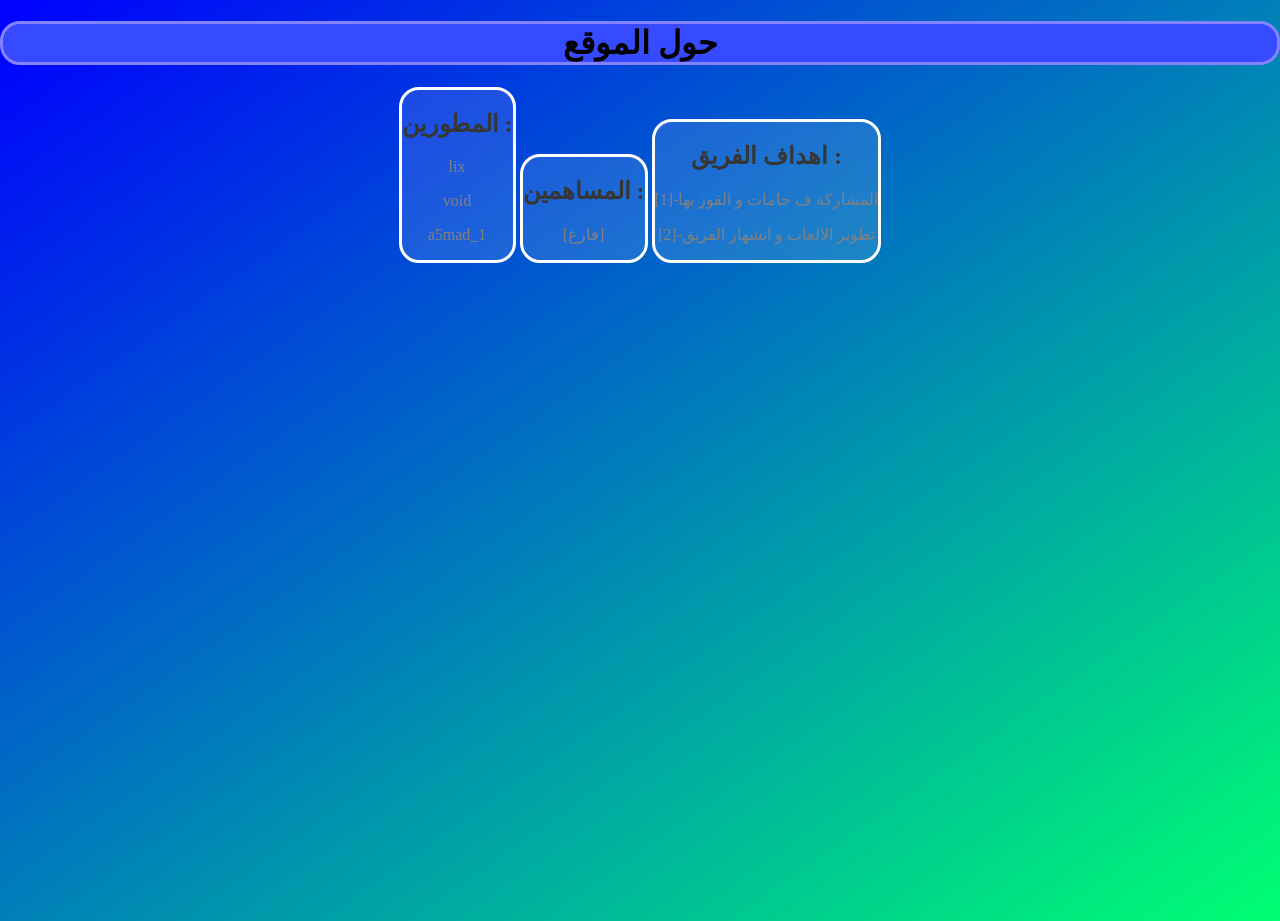
==== about.html @ 28dd6324 "update pages and style" ====
<!DOCTYPE html>
<html lang="en">
<head>
    <meta charset="UTF-8">
    <meta name="viewport" content="width=device-width, initial-scale=1.0">
    <title>Tomato Team | حول الموقع</title>

    <link rel="stylesheet" href="style.css">
</head>
<body>
    <h1>حول الموقع</h1>

    <div class="cart">
        <h2>المطورين :</h2>

        <p>lix</p>
        <p>void</p>
        <p>a5mad_1</p>
    </div>
    <div class="cart">
        <h2>المساهمين :</h2>

        <p>[فارغ]</p>
    </div>
    <div class="cart">
        <h2>اهداف الفريق : </h2>

        <p>[1]-المشاركة ف جامات و الفوز بها</p>
        <p>[2]-تطوير الالعاب و انشهار الفريق</p>
    </div>
</body>
</html>
---- style.css ----
body, html {
    background: linear-gradient(to top left, rgb(0, 255, 115), blue);
    margin: 0;
    min-height: 100vh;
    text-align: center;
}

h1 {
    border: solid rgb(131, 131, 255);
    border-radius: 20px;
    background-color: rgb(54, 74, 255);
}

p {
    color: gray;
}

.cart {
    background-color: rgba(255, 255, 255, 0.11);
    border: solid white;
    border-radius: 20px;
    color: rgb(54, 54, 54);
    display: inline-block;
}

.navbar {
    border: solid black;
    border-radius: 20px;
    align-items: center;
}
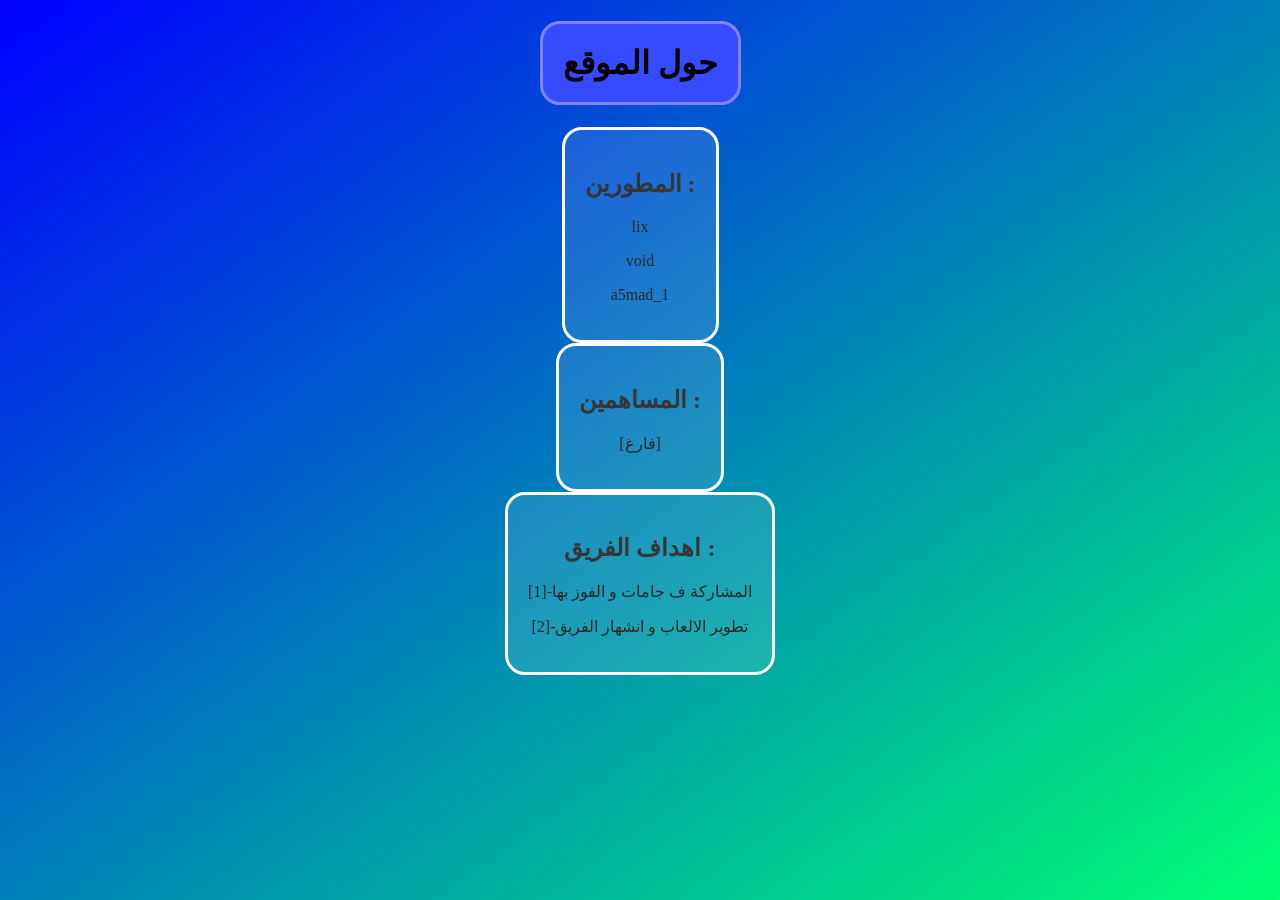
==== commit d634a6a2: "u" ====
--- a/about.html
+++ b/about.html
@@ -10,6 +10,7 @@
 <body>
     <h1>حول الموقع</h1>
 
+    <br>
     <div class="cart">
         <h2>المطورين :</h2>
 
@@ -17,11 +18,13 @@
         <p>void</p>
         <p>a5mad_1</p>
     </div>
+    <br>
     <div class="cart">
         <h2>المساهمين :</h2>
 
         <p>[فارغ]</p>
     </div>
+    <br>
     <div class="cart">
         <h2>اهداف الفريق : </h2>
 
--- a/style.css
+++ b/style.css
@@ -9,10 +9,12 @@
     border: solid rgb(131, 131, 255);
     border-radius: 20px;
     background-color: rgb(54, 74, 255);
+    display: inline-block;
+    padding: 20px;
 }
 
 p {
-    color: gray;
+    color: rgb(41, 41, 41);
 }
 
 .cart {
@@ -21,10 +23,12 @@
     border-radius: 20px;
     color: rgb(54, 54, 54);
     display: inline-block;
+    padding: 20px;
 }
 
 .navbar {
     border: solid black;
     border-radius: 20px;
     align-items: center;
+    color: black;
 }
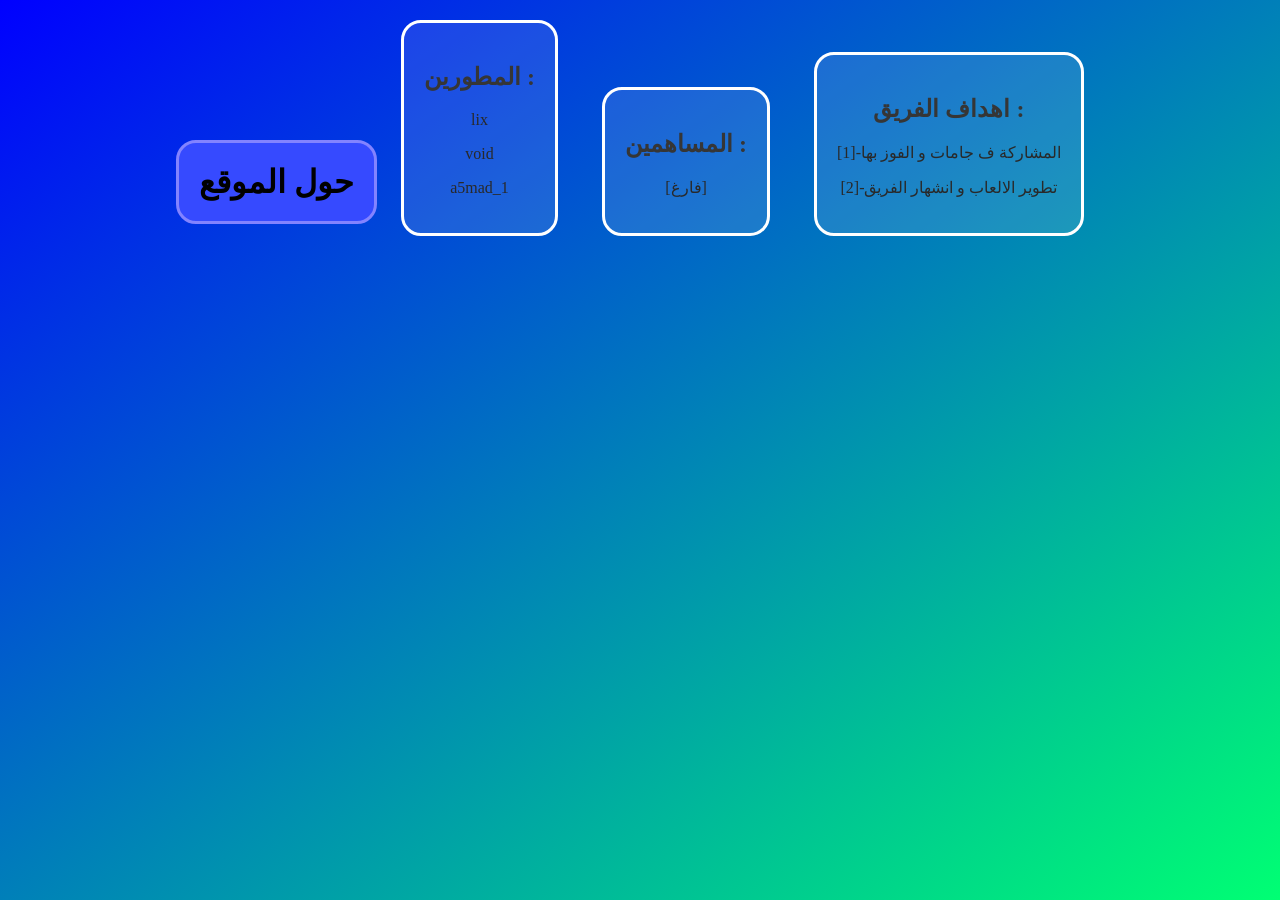
==== commit 771f960d: "u" ====
--- a/about.html
+++ b/about.html
@@ -10,7 +10,6 @@
 <body>
     <h1>حول الموقع</h1>
 
-    <br>
     <div class="cart">
         <h2>المطورين :</h2>
 
@@ -18,13 +17,13 @@
         <p>void</p>
         <p>a5mad_1</p>
     </div>
-    <br>
+
     <div class="cart">
         <h2>المساهمين :</h2>
 
         <p>[فارغ]</p>
     </div>
-    <br>
+
     <div class="cart">
         <h2>اهداف الفريق : </h2>
 
--- a/style.css
+++ b/style.css
@@ -24,6 +24,7 @@
     color: rgb(54, 54, 54);
     display: inline-block;
     padding: 20px;
+    margin: 20px;
 }
 
 .navbar {
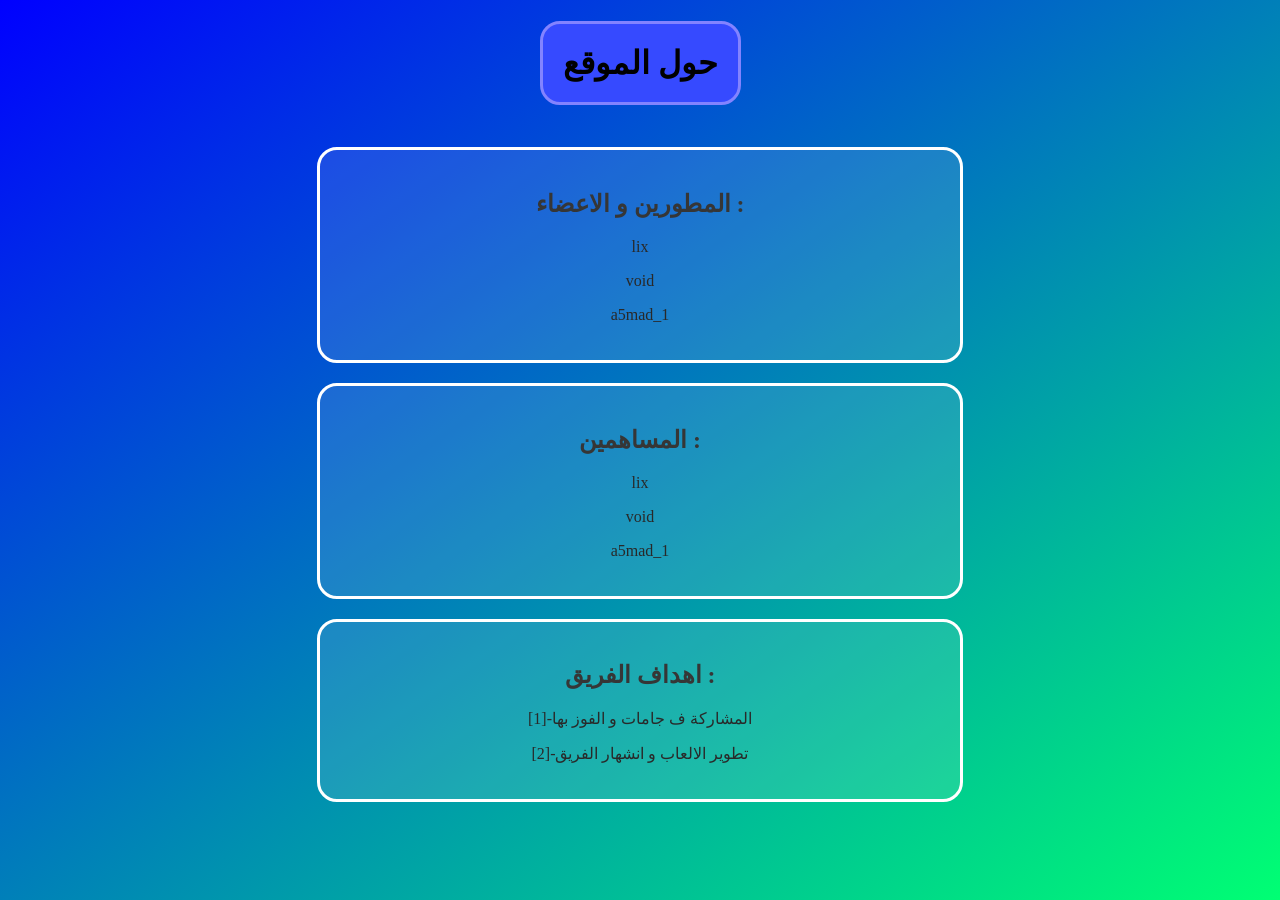
==== commit 156f9dd2: "Update" ====
--- a/about.html
+++ b/about.html
@@ -11,7 +11,7 @@
     <h1>حول الموقع</h1>
 
     <div class="cart">
-        <h2>المطورين :</h2>
+        <h2>المطورين و الاعضاء :</h2>
 
         <p>lix</p>
         <p>void</p>
@@ -21,7 +21,9 @@
     <div class="cart">
         <h2>المساهمين :</h2>
 
-        <p>[فارغ]</p>
+        <p>lix</p>
+        <p>void</p>
+        <p>a5mad_1</p>
     </div>
 
     <div class="cart">
--- a/style.css
+++ b/style.css
@@ -22,9 +22,10 @@
     border: solid white;
     border-radius: 20px;
     color: rgb(54, 54, 54);
-    display: inline-block;
+    width: fit-content;
     padding: 20px;
-    margin: 20px;
+    margin: 20px auto;
+    min-width: 600px;
 }
 
 .navbar {
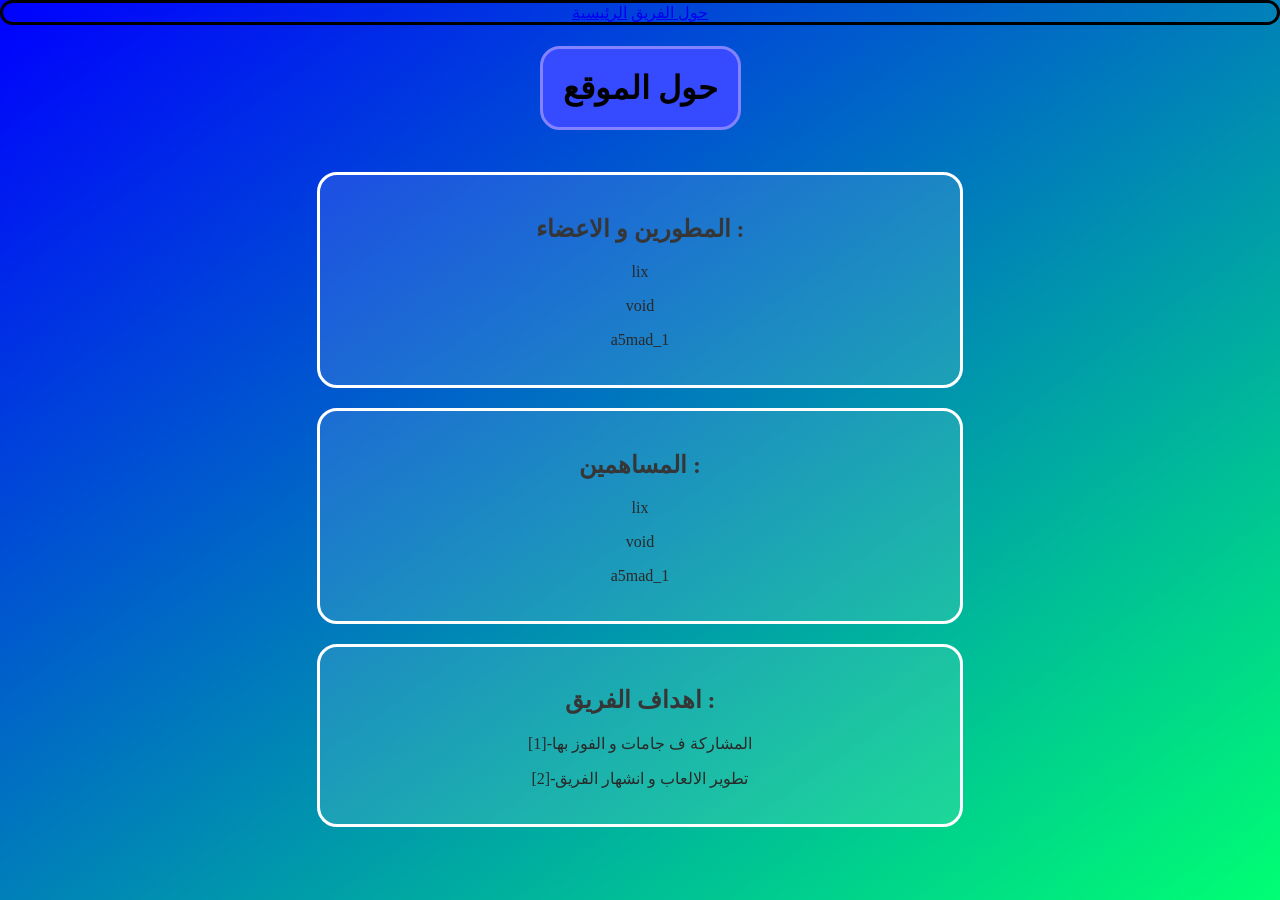
==== commit b188a54d: "update pages" ====
--- a/about.html
+++ b/about.html
@@ -8,6 +8,11 @@
     <link rel="stylesheet" href="style.css">
 </head>
 <body>
+    <div class="navbar">
+        <a href="about.html">حول الفريق</a>
+        <a href="index.html">الرئيسية</a>
+    </div>
+    
     <h1>حول الموقع</h1>
 
     <div class="cart">
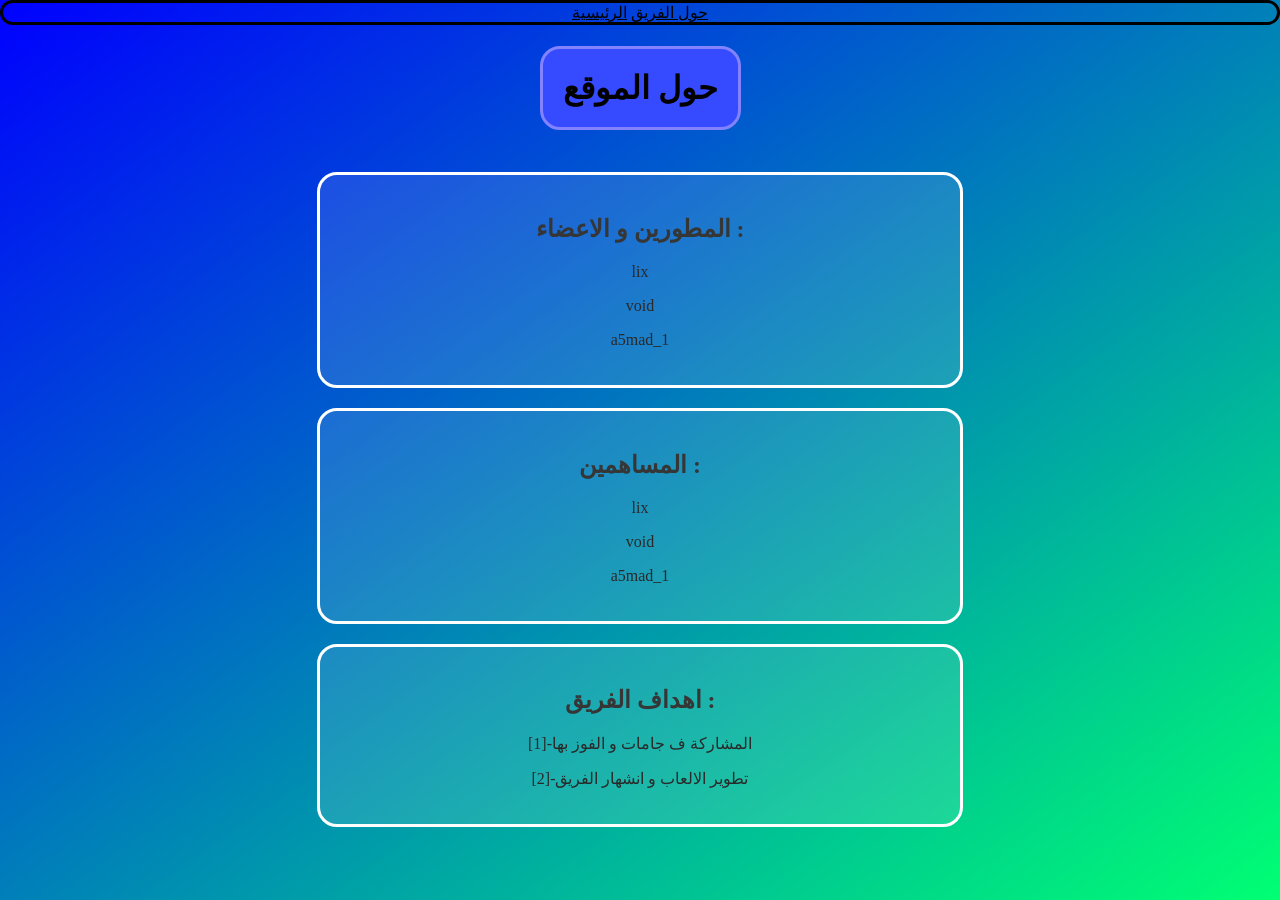
==== commit c89646bd: "u" ====
--- a/about.html
+++ b/about.html
@@ -9,10 +9,10 @@
 </head>
 <body>
     <div class="navbar">
-        <a href="about.html">حول الفريق</a>
-        <a href="index.html">الرئيسية</a>
+        <a href="about">حول الفريق</a>
+        <a href="index">الرئيسية</a>
     </div>
-    
+
     <h1>حول الموقع</h1>
 
     <div class="cart">
--- a/style.css
+++ b/style.css
@@ -33,4 +33,8 @@
     border-radius: 20px;
     align-items: center;
     color: black;
+}
+
+a {
+    color: black;
 }
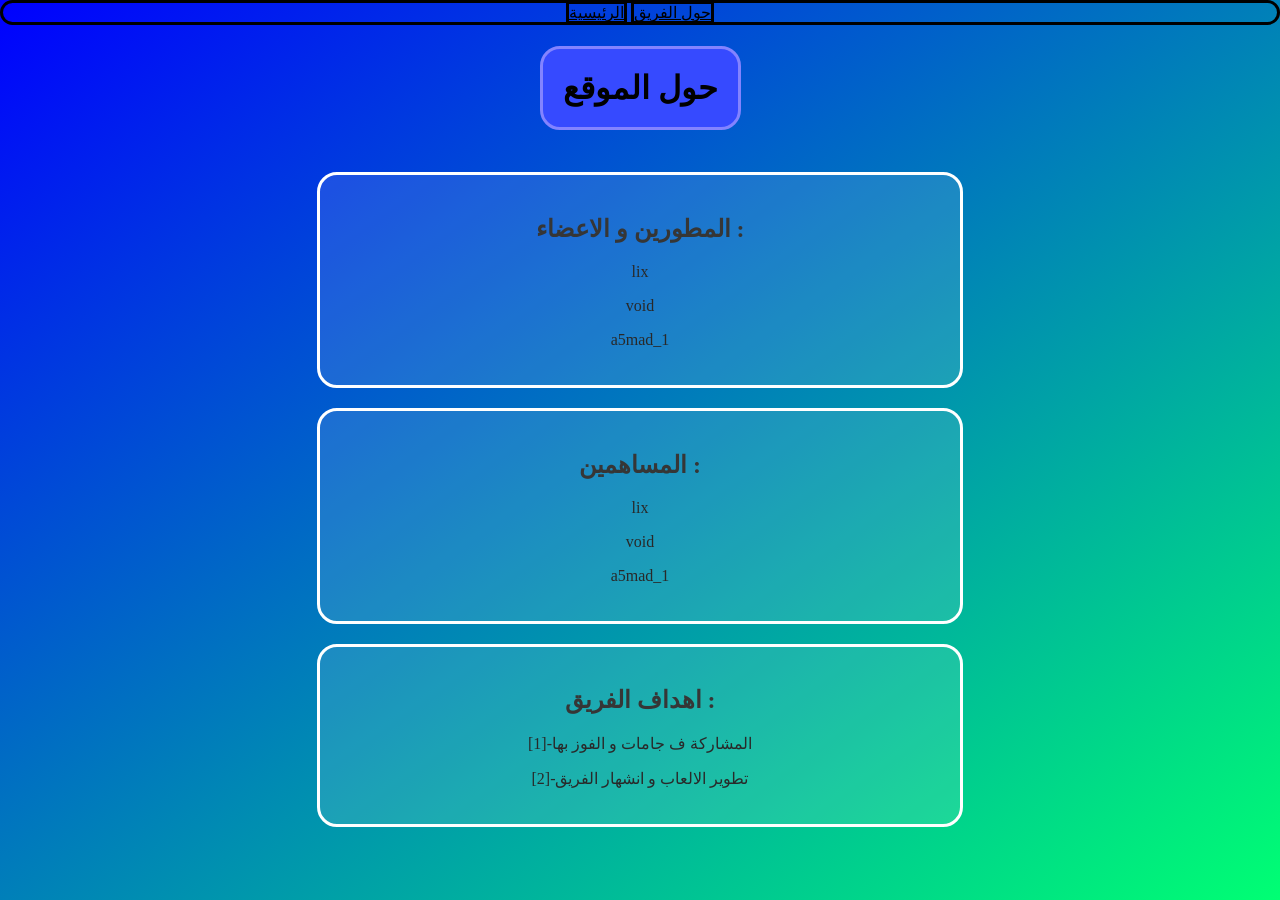
==== commit 843ee7e7: "u" ====
--- a/about.html
+++ b/about.html
@@ -9,8 +9,8 @@
 </head>
 <body>
     <div class="navbar">
-        <a href="about">حول الفريق</a>
-        <a href="index">الرئيسية</a>
+        <a href="about" class="link">حول الفريق</a>
+        <a href="index" class="link">الرئيسية</a>
     </div>
 
     <h1>حول الموقع</h1>
--- a/style.css
+++ b/style.css
@@ -35,6 +35,7 @@
     color: black;
 }
 
-a {
+.link {
+    border: solid black;
     color: black;
 }
